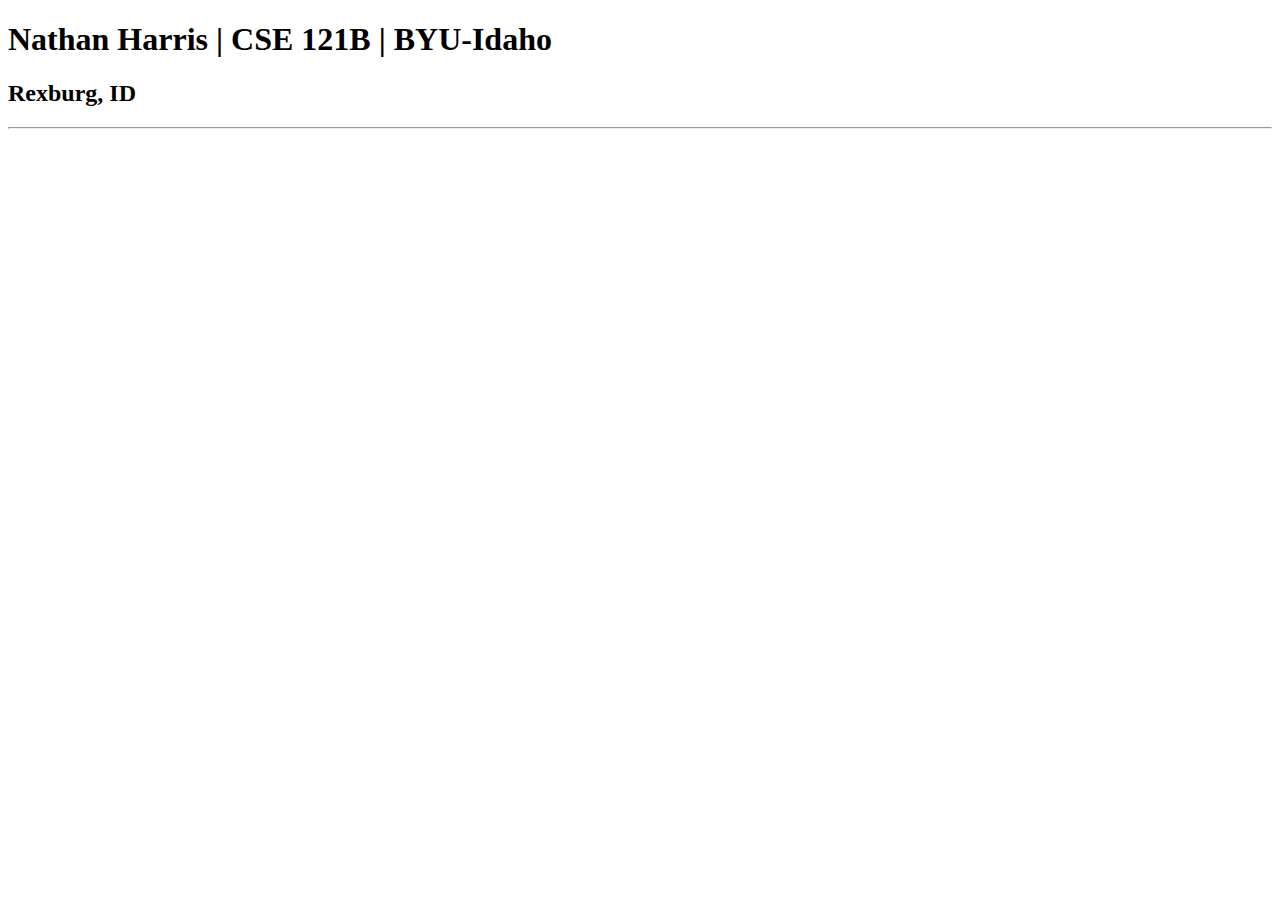
==== index.html @ 667d4f56 "first commit" ====
<!DOCTYPE html>
<html lang="en">
<head>
    <meta charset="UTF-8">
    <meta name="viewport" content="width=device-width, initial-scale=1.0">
    <title>Nathan Harris | CSE 1211B | BYU-Idaho</title>
</head>
<body>
    <h1>Nathan Harris | CSE 121B | BYU-Idaho</h1>
    <h2>Rexburg, ID</h2>
    <hr>
    
</body>
</html>
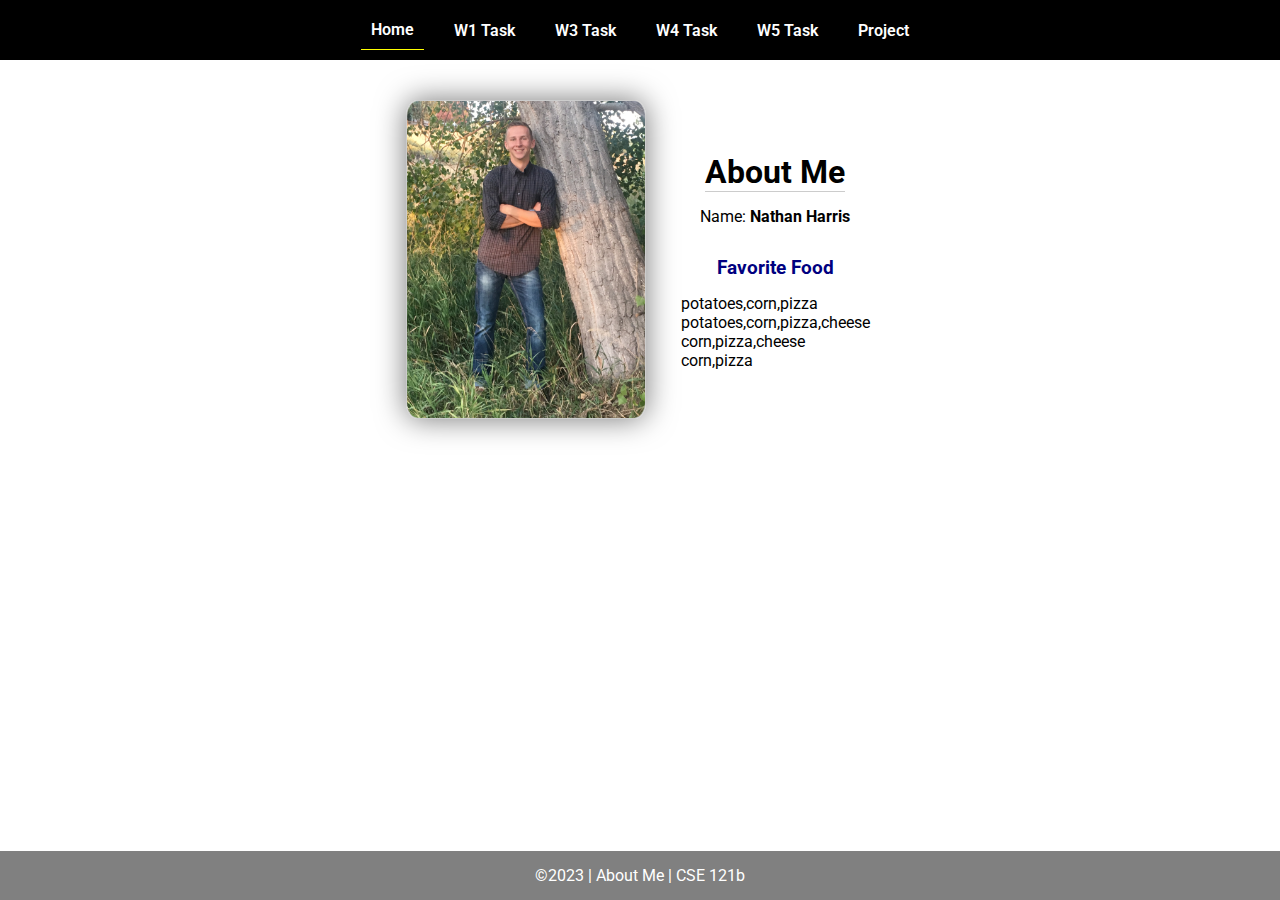
==== commit b54f29e1: "W02 Programming Exercises" ====
--- a/index.html
+++ b/index.html
@@ -1,14 +1,46 @@
 <!DOCTYPE html>
 <html lang="en">
+
 <head>
-    <meta charset="UTF-8">
-    <meta name="viewport" content="width=device-width, initial-scale=1.0">
-    <title>Nathan Harris | CSE 1211B | BYU-Idaho</title>
+  <meta charset="UTF-8">
+  <meta name="viewport" content="width=device-width, initial-scale=1.0">
+  <title>About Me | CSE 121b | W02: Programming Tasks</title>
+  <link rel="preconnect" href="https://fonts.googleapis.com">
+  <link rel="preconnect" href="https://fonts.gstatic.com" crossorigin>
+  <link href="https://fonts.googleapis.com/css2?family=Roboto:wght@400;600&display=swap"
+    rel="stylesheet">
+  <link rel="stylesheet" href="styles/main.css">
+
 </head>
+
 <body>
-    <h1>Nathan Harris | CSE 121B | BYU-Idaho</h1>
-    <h2>Rexburg, ID</h2>
-    <hr>
-    
+  <nav>
+    <ul id="menu">
+      <li><a id="toggleMenu">&equiv;</a></li>
+      <li><a href="index.html" class="active">Home</a></li>
+      <li><a href="w01-task.html">W1 Task</a></li>
+      <li><a href="w03-task.html">W3 Task</a></li>
+      <li><a href="w04-task.html">W4 Task</a></li>
+      <li><a href="w05-task.html">W5 Task</a></li>
+      <li><a href="project.html">Project</a></li>
+    </ul>
+  </nav>
+  <main id="home">
+    <picture>
+      <img src="images/placeholder.png" alt="Placeholder Image">
+    </picture>
+    <section>
+      <h1>About Me</h1>
+      <div class="info">Name: <span id="name"></span></div>
+      <h2>Favorite Food</h2>
+      <div class="block" id="food"></div>
+    </section>
+  </main>
+  <footer>
+    &copy;<span id="year"></span> | About Me | CSE 121b
+  </footer>
+  <script src="scripts/main.js"></script>
+  <script src="scripts/w02-task.js"></script>
 </body>
+
 </html>--- a/styles/main.css
+++ b/styles/main.css
@@ -0,0 +1,157 @@
+/* Universal Selector */
+* {
+    margin: 0;
+    padding: 0;
+    box-sizing: border-box;
+}
+
+/* HTML Selectors */
+body {
+    font-family: 'Roboto', Helvetica, sans-serif;
+}
+
+nav {
+    background-color: black;
+    width: 100%;
+    position: fixed;
+    top: 0;
+}
+
+nav ul {
+    display: flex;
+    flex-direction: column;
+    align-items: center;
+    max-width: fit-content;
+    margin: 0 auto;
+}
+
+nav ul li {
+    flex: 1 1 auto;
+}
+
+nav ul li:first-child {
+    display: block;
+    font-size: 2rem;
+}
+
+nav ul li:first-child a {
+    padding: 1px 10px;
+}
+
+nav ul li {
+    display: none;
+    list-style: none;
+    margin: 10px;
+}
+
+nav ul li a {
+    display: block;
+    padding: 10px;
+    text-decoration: none;
+    font-weight: 600;
+    color: white;
+    text-align: center;
+}
+
+nav ul li a:hover {
+    background-color: #efefef;
+    color: black;
+}
+
+h1, h2 {
+    text-align: center;
+    margin-bottom: 15px;
+
+}
+
+h1 {
+border-bottom: 1px solid #ccc;
+}
+
+h2 {
+    font-size: 1.2rem;
+    color: navy;
+    text-align: center;
+    margin-top: 30px;
+}
+
+main {
+    margin-top: 125px;
+    display: grid;
+    grid-template-columns: 1fr;
+    grid-gap: 20px;
+    align-items: center;
+    justify-content: center;
+}
+
+picture {
+    margin: 0 auto;
+}
+
+picture img {
+    width: 240px;
+    height: auto;
+    border-radius: 5%;
+    border: 1px solid #ccc;
+    box-shadow: 0 0 30px #777;
+}
+
+section {
+    display: flex;
+    flex-direction: column;
+    align-items: center;
+    margin: 10px
+}
+
+label {
+    margin: 15px 0;
+}
+
+footer {
+    background-color: gray;
+    color: white;
+    padding: 15px;
+    text-align: center;
+    width: 100%;
+    position: fixed;
+    bottom: 0;
+}
+
+/* Class Selectors */
+.active {
+    border-bottom: 1px solid yellow;
+}
+
+.open li {
+    display: block;
+}
+
+.block {
+    display: block;
+}
+
+/* ID Selectors */
+
+/* Media Queries */
+@media only screen and (min-width: 32.5em) {
+    nav ul {
+        flex-direction: row;
+    }
+
+    nav ul li:first-child {
+        display: none;
+    }
+
+    nav ul li {
+        display: block;
+    }
+
+    main {
+        margin: 100px auto 20px;
+        grid-template-columns: 250px 1fr;
+        max-width: -moz-fit-content;
+        max-width: fit-content;
+
+    }
+
+}